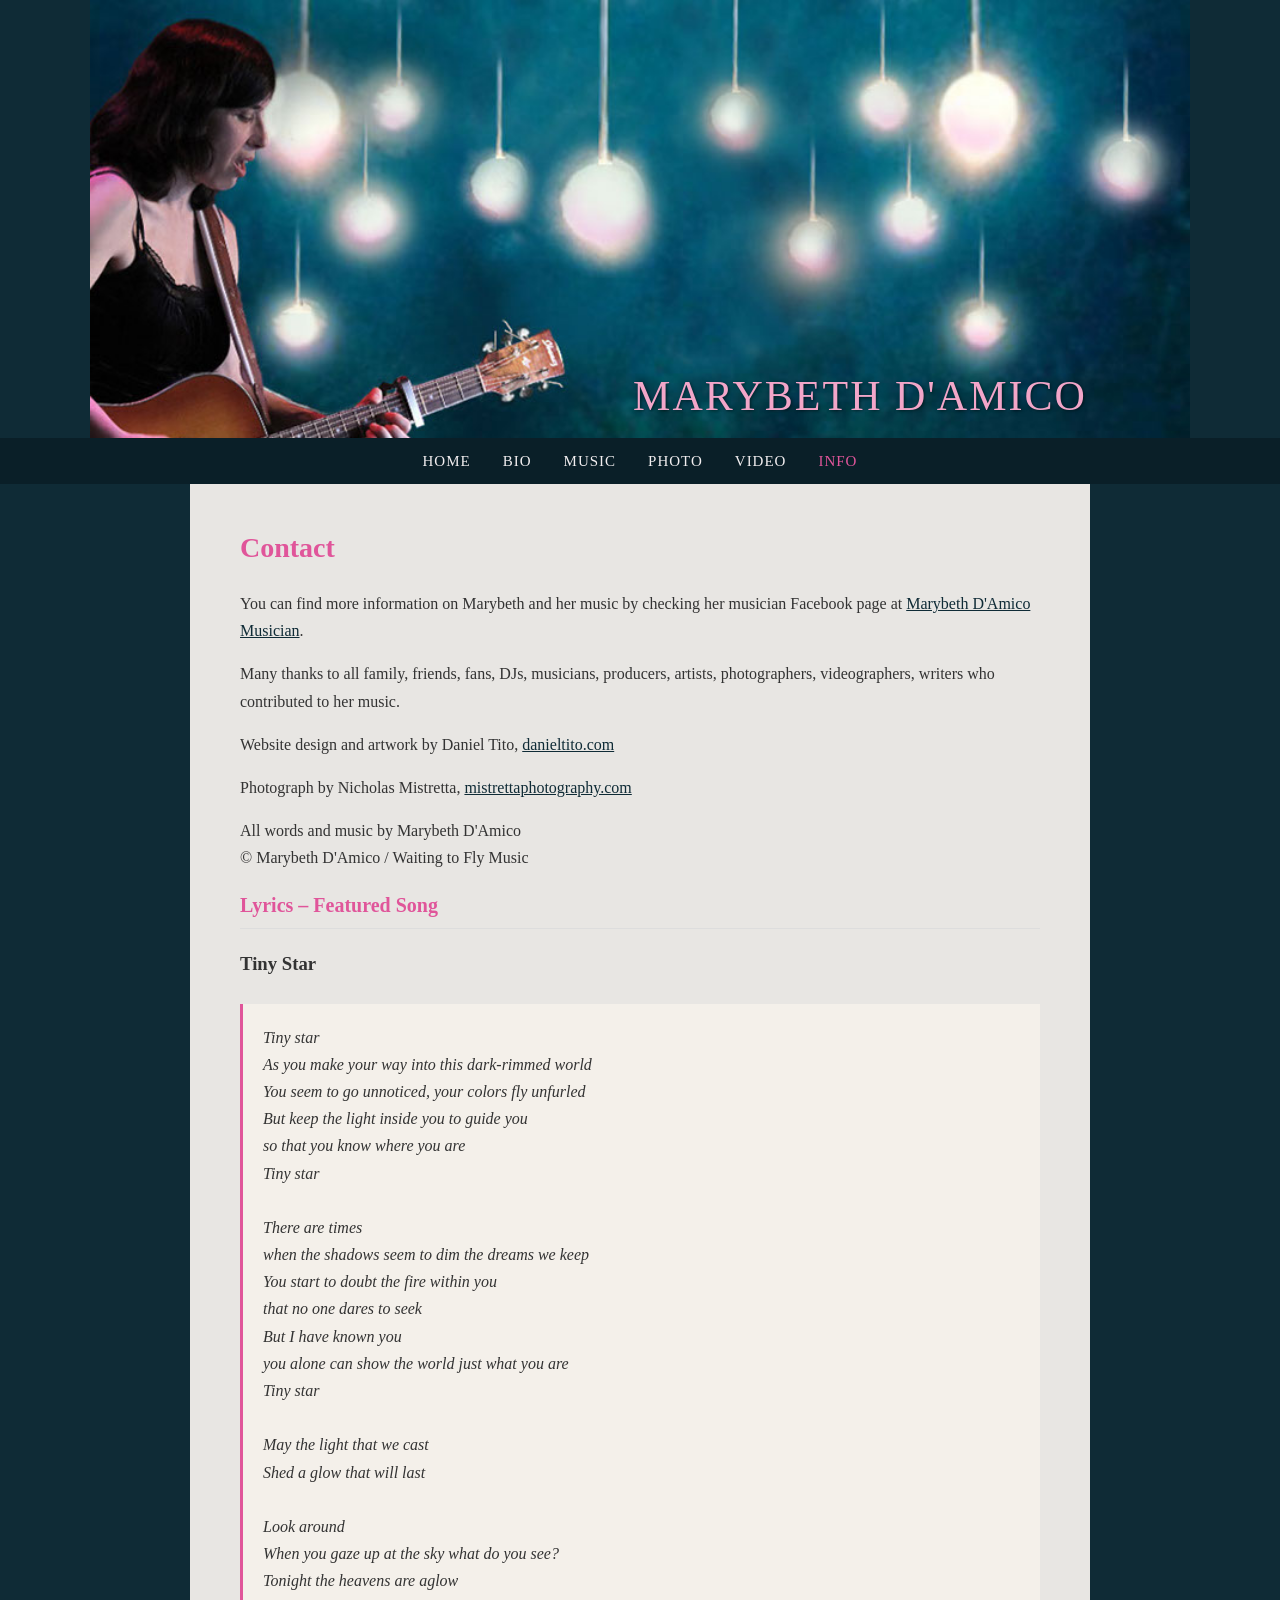
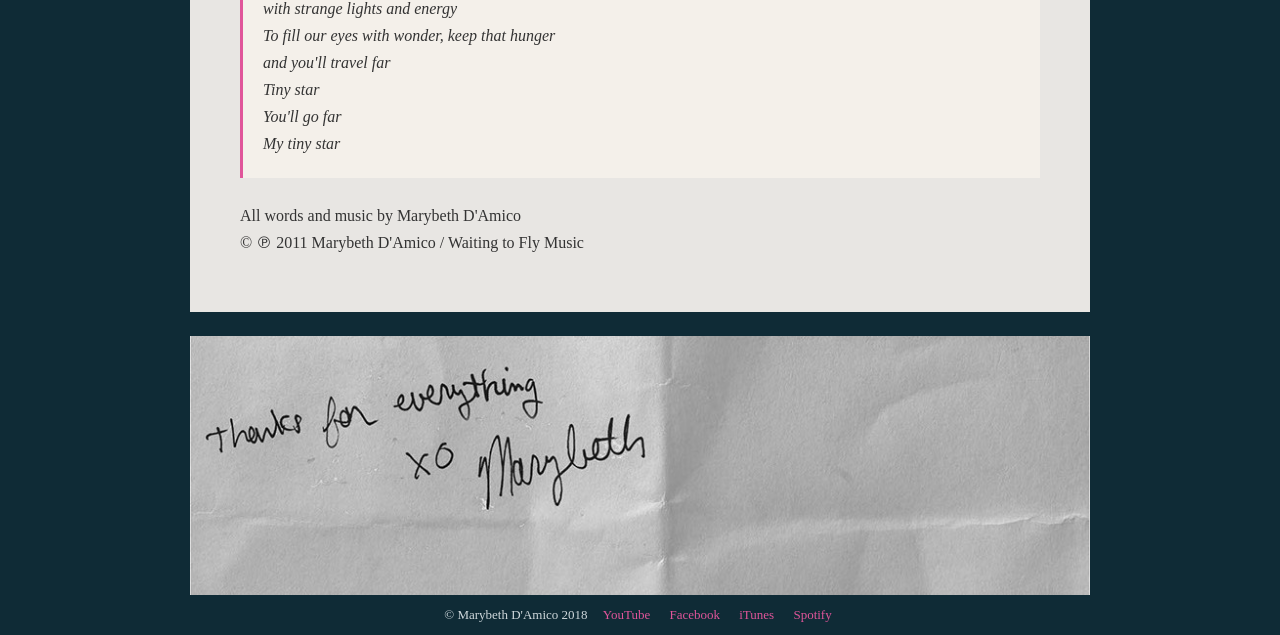
==== info.html @ 77ea9dba "Add files via upload" ====
<!DOCTYPE html>
<html lang="en">
<head>
<meta charset="UTF-8">
<meta name="viewport" content="width=device-width, initial-scale=1.0">
<title>Marybeth D'Amico - Info</title>
<link rel="stylesheet" href="style.css">
<link rel="icon" type="image/x-icon" href="images/favicon.ico@crc=426945238"></head>
<body>
<header>
 <div class="header-wrap">

    <img class="header-image" src="images/headerimage-crop-u138.jpg@crc=3988752338" alt="Marybeth D'Amico">

 <div class="header-title">Marybeth D'Amico</div>

  </div>
  <nav>
    <a href="index.html">Home</a>
    <a href="bio.html">Bio</a>
    <a href="music.html">Music</a>
    <a href="photo.html">Photo</a>
    <a href="video.html">Video</a>
    <a href="info.html" class="active">Info</a>
  </nav>
</header>

<main>
  <h1>Contact</h1>

  <p>You can find more information on Marybeth and her music by checking her musician Facebook page at <a href="https://www.facebook.com/Marybeth-DAmico-10916944622/?fref=ts">Marybeth D'Amico Musician</a>.</p>

  <p>Many thanks to all family, friends, fans, DJs, musicians, producers, artists, photographers, videographers, writers who contributed to her music.</p>

  <p>Website design and artwork by Daniel Tito, <a href="http://danieltito.com">danieltito.com</a></p>
  <p>Photograph by Nicholas Mistretta, <a href="http://www.mistrettaphotography.com">mistrettaphotography.com</a></p>

  <p>All words and music by Marybeth D'Amico<br>&copy; Marybeth D'Amico / Waiting to Fly Music</p>

  <h2>Lyrics &ndash; Featured Song</h2>
  <h3>Tiny Star</h3>
  <div class="lyrics">Tiny star
As you make your way into this dark-rimmed world
You seem to go unnoticed, your colors fly unfurled
But keep the light inside you to guide you
so that you know where you are
Tiny star

There are times
when the shadows seem to dim the dreams we keep
You start to doubt the fire within you
that no one dares to seek
But I have known you
you alone can show the world just what you are
Tiny star

May the light that we cast
Shed a glow that will last

Look around
When you gaze up at the sky what do you see?
Tonight the heavens are aglow
with strange lights and energy
To fill our eyes with wonder, keep that hunger
and you'll travel far
Tiny star
You'll go far
My tiny star</div>
  <p>All words and music by Marybeth D'Amico<br>&copy; &#8471; 2011 Marybeth D'Amico / Waiting to Fly Music</p>
</main>

<footer>
  <div class="footer-image"><img src="images/setlistfullblank_cropped.jpg" alt=""></div>
  <p>&copy; Marybeth D'Amico 2018</p>
  <a href="https://www.youtube.com/user/DAmicoVideo">YouTube</a>
  <a href="https://www.facebook.com/Marybeth-DAmico-10916944622/">Facebook</a>
  <a href="https://itunes.apple.com/us/artist/marybeth-damico/id264865497">iTunes</a>
  <a href="https://play.spotify.com/artist/6JEAV8PgpQI4FHHtvUO1PR">Spotify</a>
</footer>
</body>
</html>
---- style.css ----
* { box-sizing: border-box; }

body {
  margin: 0;
  font-family: Georgia, 'Times New Roman', serif;
  background: #0f2b36;
  color: #333;
}

header {
  background: #0f2b36;
}

.header-wrap {
  position: relative;
  max-width: 1100px;
  margin: 0 auto;
}

.header-image {
  width: 100%;
  display: block;
}

.header-title {
  position: absolute;
  bottom: 4%;
  left: 70%;
  transform: translateX(-50%);
  font-family: Arial, Helvetica, sans-serif
  font-weight: bold;
  text-transform: uppercase;
  letter-spacing: 2px;
  font-size: clamp(20px, 4vw, 42px);
  color: #f2a6c9;
  text-shadow: 1px 1px 3px rgba(0,0,0,0.5);
  margin: 0;
  white-space: nowrap;
}
nav {
  background: #0a1f28;
  padding: 14px 0;
  text-align: center;
}

nav a {
  color: #f2eef0;
  text-decoration: none;
  margin: 0 14px;
  font-size: 15px;
  letter-spacing: 1px;
  text-transform: uppercase;
  font-family: Georgia, serif;
}

nav a:hover,
nav a.active {
  color: #e0559a;
}

main {
  max-width: 900px;
  margin: 0 auto;
  background: #e8e6e3;
  padding: 40px 50px;
  line-height: 1.7;
}

main h1 {
  color: #e0559a;
  font-size: 28px;
  margin-top: 0;
}

main h2 {
  color: #e0559a;
  font-size: 20px;
  border-bottom: 1px solid #ddd;
  padding-bottom: 6px;
}

main p {
  margin: 0 0 16px 0;
}

main a {
  color: #0f2b36;
  text-decoration: underline;
}

.album {
  margin-bottom: 36px;
  display: flex;
  gap: 24px;
  align-items: flex-start;
  flex-wrap: wrap;
}

.album img {
  max-width: 200px;
  flex-shrink: 0;
}

.album-details {
  flex: 1;
  min-width: 200px;
}

.album ol {
  padding-left: 22px;
}

.photo-grid, .gallery-grid, .photo-grid-large {
  display: grid;
  grid-template-columns: repeat(auto-fit, minmax(180px, 1fr));
  gap: 12px;
  margin: 24px 0;
}

.photo-grid-large {
  grid-template-columns: repeat(auto-fit, minmax(320px, 1fr));
  gap: 20px;
}

.photo-grid img, .gallery-grid img, .photo-grid-large img {
  width: 100%;
  height: auto;
  display: block;
  border-radius: 2px;
}
.video-grid {
  display: grid;
  grid-template-columns: repeat(auto-fit, minmax(320px, 1fr));
  gap: 20px;
  margin: 24px 0;
}

.video-grid iframe {
  width: 100%;
  aspect-ratio: 16 / 9;
  border: none;
}

.lyrics {
  white-space: pre-line;
  font-style: italic;
  background: #f4f0ea;
  padding: 20px;
  border-left: 3px solid #e0559a;
  margin: 24px 0;
}

.links-row {
  margin: 20px 0;
}

.links-row a {
  margin-right: 16px;
}

footer {
  text-align: center;
  color: #cfd8dc;
  padding: 24px 0 0 0;
  font-size: 13px;
}

.footer-image {
  max-width: 900px;
  margin: 0 auto;
}

.footer-image img {
  width: 100%;
  height: auto;
  display: block;
}

footer p, footer a {
  margin: 12px 4px;
  display: inline-block;
}

footer a {
  color: #e0559a;
  margin: 0 8px;
  text-decoration: none;
}
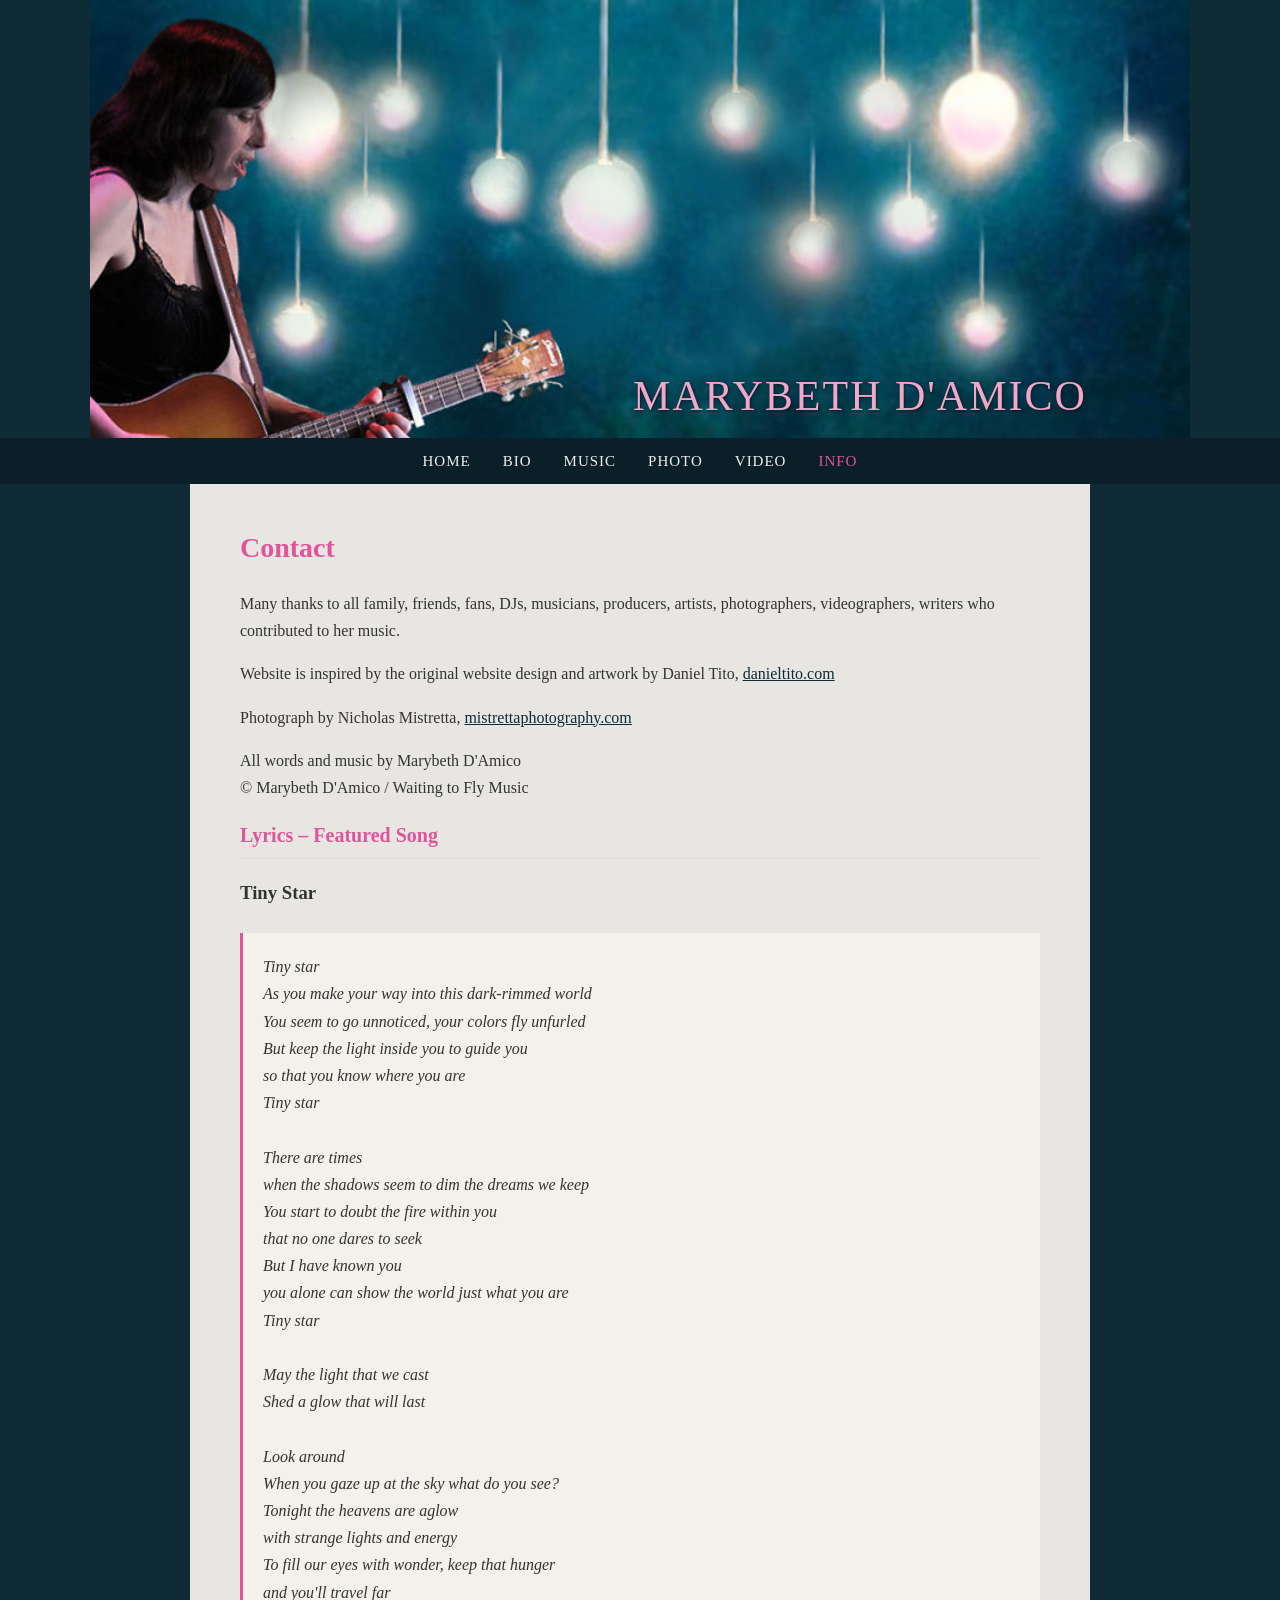
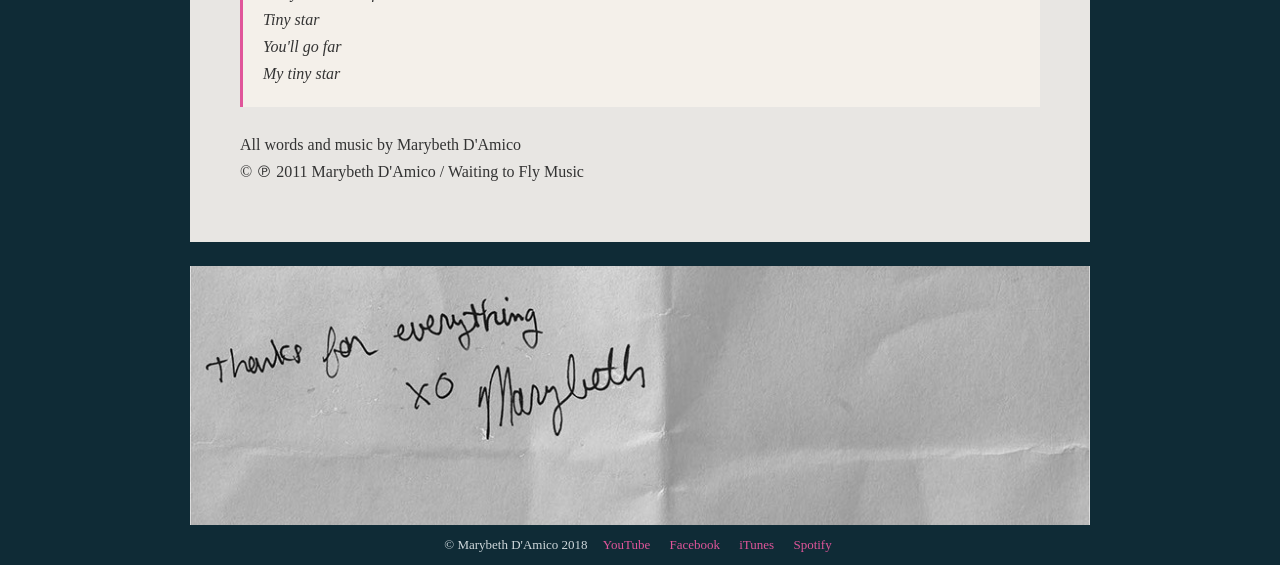
==== commit 53efe96f: "Update info.html" ====
--- a/info.html
+++ b/info.html
@@ -28,11 +28,9 @@
 <main>
   <h1>Contact</h1>
 
-  <p>You can find more information on Marybeth and her music by checking her musician Facebook page at <a href="https://www.facebook.com/Marybeth-DAmico-10916944622/?fref=ts">Marybeth D'Amico Musician</a>.</p>
-
   <p>Many thanks to all family, friends, fans, DJs, musicians, producers, artists, photographers, videographers, writers who contributed to her music.</p>
 
-  <p>Website design and artwork by Daniel Tito, <a href="http://danieltito.com">danieltito.com</a></p>
+   <p>Website is inspired by the original website design and artwork by Daniel Tito, <a href="http://danieltito.com">danieltito.com</a></p>
   <p>Photograph by Nicholas Mistretta, <a href="http://www.mistrettaphotography.com">mistrettaphotography.com</a></p>
 
   <p>All words and music by Marybeth D'Amico<br>&copy; Marybeth D'Amico / Waiting to Fly Music</p>
